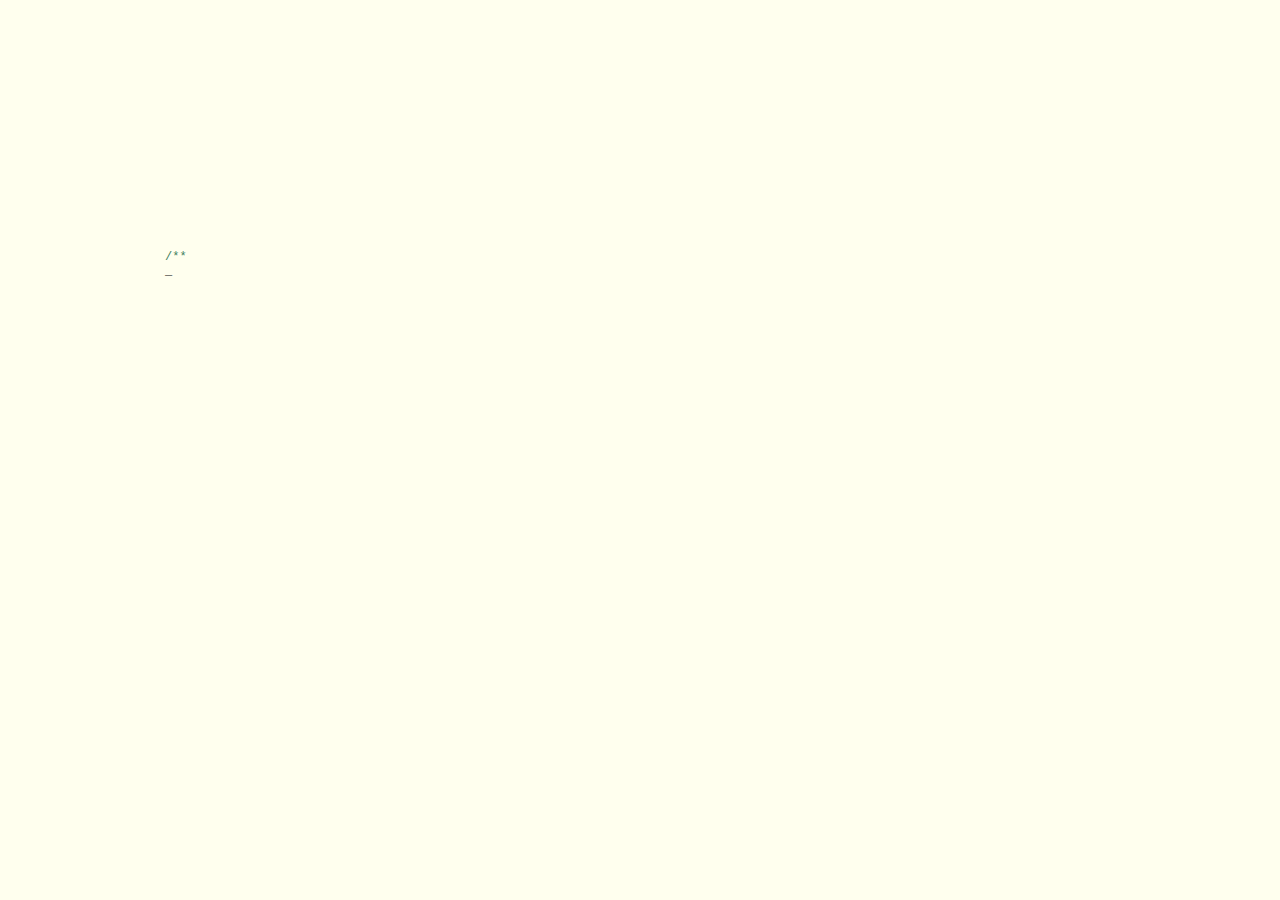
==== index.html @ 3cb39e41 "." ====
<!DOCTYPE html>
<html lang="zh-CN">
<head>
    <meta charset="utf-8">
    <meta http-equiv="X-UA-Compatible" content="IE=edge">
    <!-- 上述3个meta标签*必须*放在最前面，任何其他内容都*必须*跟随其后！ -->
    <meta name="description" content="">
    <meta name="author" content="">
    <link rel="shortcut icon" type="image/x-icon" href="./img/love.ico">
    <title>李帅凯❤段小英</title>

    <style type="text/css">
        @font-face {
            font-family: digit;
            src: url('digital-7_mono.ttf') format("truetype");
        }
    </style>

    <link href="./css/default.css" type="text/css" rel="stylesheet">
    <script type="text/javascript" src="./js/jquery-1.11.0.min.js"></script>
    <script type="text/javascript" src="./js/garden.js"></script>
    <script type="text/javascript" src="./js/functions.js"></script>

    <!-- Just for debugging purposes. Don't actually copy these 2 lines! -->
    <!--[if lt IE 9]><script src="./plugins/bootstrap/assets/js/ie8-responsive-file-warning.js"></script><![endif]-->
    <script src="./js/ie-emulation-modes-warning.js"></script>

    <!-- HTML5 shim and Respond.js for IE8 support of HTML5 elements and media queries -->
    <!--[if lt IE 9]>
    <script src="./js/html5shiv.min.js"></script>
    <script src="./js/respond.min.js"></script>
    <![endif]-->
</head>

<body>

<div id="mainDiv">
    <div id="content">
        <div id="code">
            <span class="comments">/**</span><br />
            <span class="space"/>
            <span class="comments">* <span class="meetDate"></span>,</span><br />
            <span class="space"/>
            <span class="comments">* <span class="today"></span>.</span><br />
            <span class="space"/>
            <span class="comments">*/</span><br />
            Boy name = <span class="keyword">Mr</span> <span class="boyName"></span><br />
            Girl name = <span class="keyword">Mrs</span> <span class="girlName"></span><br />
            <span class="comments">// Fall in love river. </span><br />
            The boy love the girl;<br />
            <span class="comments">// They love each other.</span><br />
            The girl loved the boy;<br />
            <span class="comments">// AS time goes on.</span><br />
            The boy can not be separated the girl;<br />
            <span class="comments">// At the same time.</span><br />
            The girl can not be separated the boy;<br />
            <span class="comments">// Both wind and snow all over the sky.</span><br />
            <span class="comments">// Whether on foot or 5 kilometers.</span><br />
            <span class="keyword">The boy</span> very <span class="keyword">happy</span>;<br />
            <span class="keyword">The girl</span> is also very <span class="keyword">happy</span>;<br />
            <span class="placeholder"/><span class="comments">// Whether it is right now</span><br />
            <span class="placeholder"/><span class="comments">// Still in the distant future.</span><br />
            <span class="placeholder"/>The boy has but one dream;<br />
            <span class="comments">// The boy wants the girl could well have been happy.</span><br />
            <br>
            <br>
            I want to say:<br />
            Baby, I love you forever;<br />
        </div>
        <div id="loveHeart">
            <canvas id="garden"></canvas>
            <div id="words">
                <div id="messages">
                    亲爱的，这是我们相爱在一起的时光。
                    <div id="elapseClock"></div>
                </div>
                <div id="loveu">
                    <span class="word"></span><br/>
                    <div class="signature">- <span class="signatureName"></span></div>
                </div>
            </div>
        </div>
    </div>
</div>

<script type="text/javascript">
    //获取地址参数值
    function getQueryStringFn(name) {
        var reg = new RegExp("(^|&)"+ name +"=([^&]*)(&|$)");
        var r = window.location.search.substr(1).match(reg);
        if(r!=null)return decodeURI(r[2]); return null;
    }
</script>
<script type="text/javascript">
    // 赋值
    var boyName = "lsk";
    var girlName = "dxy";
    var meetDate = "2018-10-13";
    var word =  '爱你直到永永远远。';
    var signatureName = 'Sk';
    var meetDateArr = meetDate.split("-");
    $('.boyName').text(boyName);
    $('.girlName').text(girlName);
    var today = new Date();
    $('.meetDate').text(meetDate);
    $('.today').text(today.getFullYear() + "-" + (today.getMonth() + 1) + "-" + today.getDate());
    $('.word').text(word);
    $('.signatureName').text(signatureName);

    var offsetX = $("#loveHeart").width() / 2;
    var offsetY = $("#loveHeart").height() / 2 - 55;
    var together = new Date();
    together.setFullYear(meetDateArr[0], meetDateArr[1] - 1, meetDateArr[2]);
    together.setHours(2);
    together.setMinutes(2);
    together.setSeconds(2);
    together.setMilliseconds(0);

    if (!document.createElement('canvas').getContext) {
        var msg = document.createElement("div");
        msg.id = "errorMsg";
        msg.innerHTML = "Your browser doesn't support HTML5!<br/>Recommend use Chrome 14+/IE 9+/Firefox 7+/Safari 4+";
        document.body.appendChild(msg);
        $("#code").css("display", "none")
        $("#copyright").css("position", "absolute");
        $("#copyright").css("bottom", "10px");
        document.execCommand("stop");
    } else {
        // 画心
        setTimeout(function () {
            startHeartAnimation();
        }, 900);

        // 定时计算时间
        timeElapse(together);
        setInterval(function () {
            timeElapse(together);
        }, 1000);

        // 加载代码
        adjustCodePosition();
        $("#code").typewriter();
    }
</script>
</body>
</html>
---- css/default.css ----
body{margin:0;padding:0;background:#ffe;font-size:12px;overflow:auto}
#mainDiv{width:100%;height:100%}
#loveHeart{float:left;width:670px;height:625px}
#garden{width:100%;height:100%}
#elapseClock{text-align:right;font-size:18px;margin-top:10px;margin-bottom:10px}
#words{font-family:"sans-serif";width:500px;font-size:24px;color:#666}
#messages{display:none}
#elapseClock .digit{font-family:"digit";font-size:36px}
#loveu{padding:5px;font-size:22px;margin-top:80px;margin-right:120px;text-align:right;display:none}
#loveu .signature{margin-top:10px;font-size:20px;font-style:italic}
#clickSound{display:none}
#code{float:left;width:280px;height:400px;color:#333;font-family:"Consolas","Monaco","Bitstream Vera Sans Mono","Courier New","sans-serif";font-size:12px}
#code .string{color:#2a36ff}
#code .keyword{color:#7f0055;font-weight:bold}
#code .placeholder{margin-left:15px}#code .space{margin-left:7px}
#code .comments{color:#3f7f5f}
#copyright{margin-top:10px;text-align:center;width:100%;color:#666}
#errorMsg{width:100%;text-align:center;font-size:24px;position:absolute;top:100px;left:0}
#copyright a{color:#666}
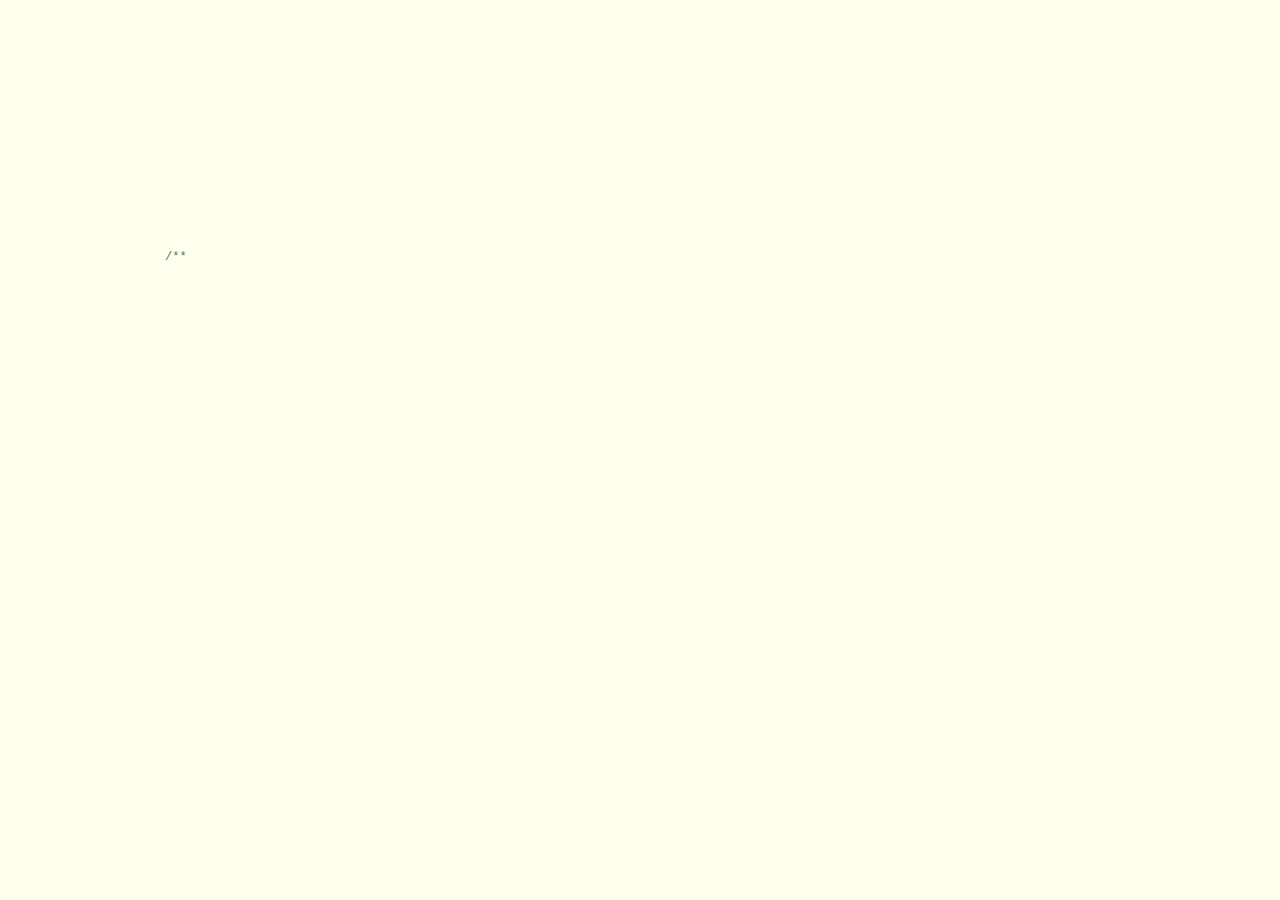
==== commit 84ca50f2: "Update index.html" ====
--- a/index.html
+++ b/index.html
@@ -143,4 +143,4 @@
     }
 </script>
 </body>
-</html>+</html>
